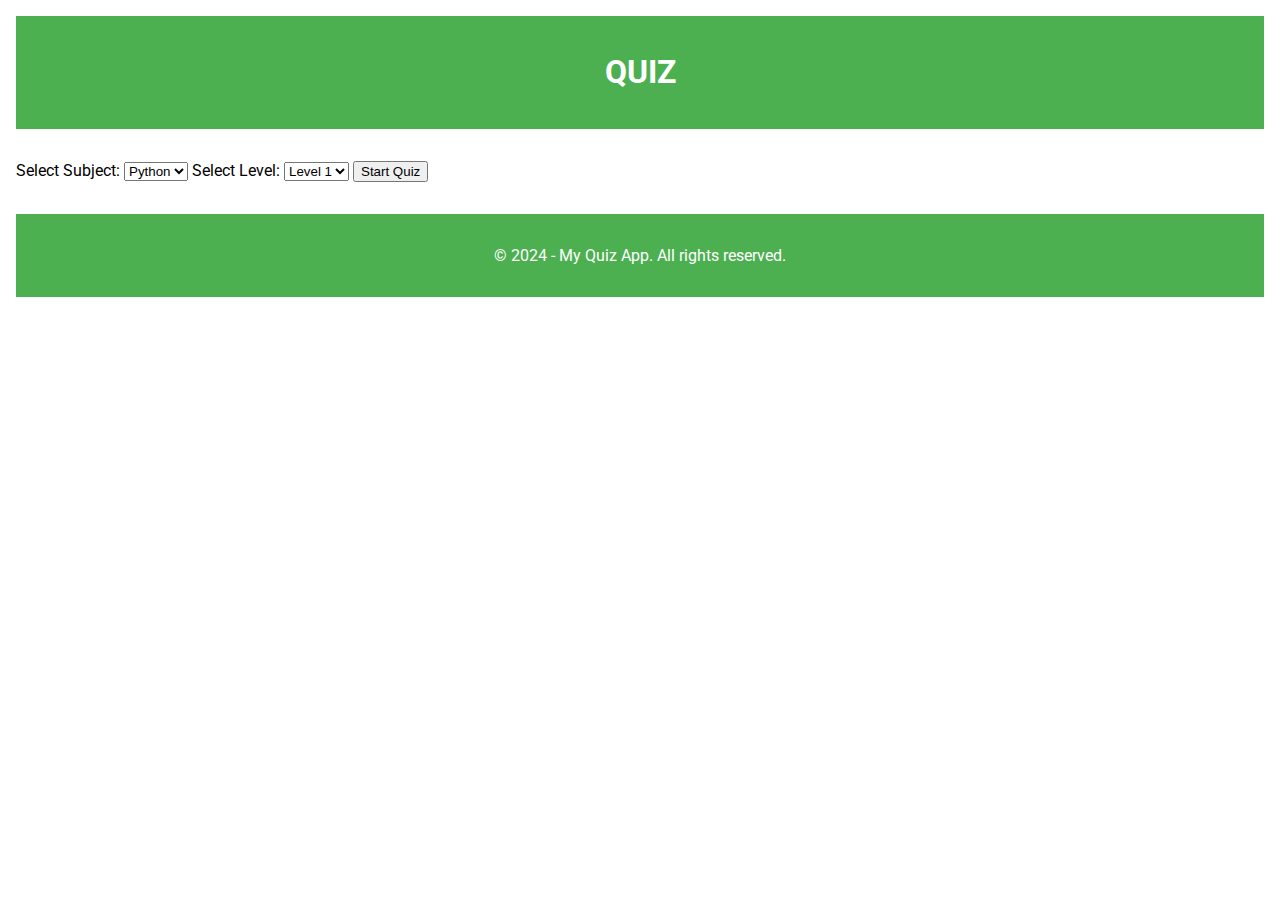
==== quiz.html @ 538883ae "Update quiz.html" ====
<!DOCTYPE html>
<html lang="en">
<head>
    <meta charset="UTF-8">
    <meta name="viewport" content="width=device-width, initial-scale=1.0">
    <title>Quiz</title>
    <style>
    body {
            font-family: 'Roboto', Arial, sans-serif;
            margin: 0;
            padding: 0;
            display: flex;
            flex-direction: column;
            min-height: 100vh;
        }
        header, footer {
            background-color: #4CAF50;
            margin: 1rem;
            color: white;
            padding: 1rem;
            text-align: center;
        }
        main {
            flex-grow: 1;
            display: flex;
            flex-direction: column;
            justify-content: center;
            align-items: center;
            padding: 2rem;
        }
        #timer-score {
            display: none;
            justify-content: space-between;
            width: 100%;
            max-width: 600px;
            margin: 1rem;
            padding: 0.5rem 1rem;
            background-color: #f0f0f0;
            border-radius: 5px;
            font-size: 1.2rem;
        }
        #timer, #score {
            font-weight: bold;
        }
        #quiz-container {
            background-color: #f0f0f0;
            box-shadow: 0px 2px 4px rgba(0, 0, 0, 0.1);
            padding: 2rem;
            margin: 2rem;
            border-radius: 10px;
            width: 100%;
            max-width: 600px;
            display: flex; flex-direction: column; align-items: center;
        }
        .option {
            margin: 0.5rem 0;
            padding: 1rem;
            background-color: #fff;
            border: 1px solid #ddd;
            border-radius: 5px;
            cursor: pointer;
            width: 100%; max-width: 400px;
            font-size: 1.1rem;
        }
        .option:hover {
            background-color: #e0e0e0;
        }
        #result {
            margin-top: 1rem;
            font-weight: bold;
            font-size: 1.2rem;
        }
        #next-btn, #submit-btn, #restart-btn {
            display: none;
            margin: 1rem;
            padding: 0.75rem 1.5rem;
            background-color: #4CAF50;
            color: white;
            border: none;
            border-radius: 10px;
            cursor: pointer;
            width: 100%; max-width: 300px;
            font-size: 1rem;
        }
        #final-result {
            display: none;
            margin: 1rem;
            background-color: #f0f0f0;
            font-weight: bold;
            box-shadow: 0px 2px 4px rgba(0, 0, 0, 0.1);
            padding: 2rem;
            border-radius: 10px;
            width: 100%;
            max-width: 600px;
            display: flex; flex-direction: column; align-items: center;
        }
        input[type="text"] {
            width: 100px;
            padding: 0.5rem;
            margin: 0 0.5rem;
            border: 1px solid #ddd;
            border-radius: 5px;
            font-size: 1rem;
        }
        #progress-bar {
            width: 100%;
            height: 20px;
            margin: 10px 0;
            background-color: #f0f0f0;
            border-radius: 5px;
        }
        #progress-bar-inner {
            height: 100%;
            background-color: #4C50AF;
            width: 0%; /* Initially, the progress is 0% */
            transition: width 0.5s ease;
        }
        #subject-selection {
            display: block;
            margin: 1rem;
            width: 100%;
            max-width: 600px;
        }
        .code-block {
            background-color: #f0f0f0;
            padding: 1rem;
            border-radius: 5px;
            font-family: 'Courier New', monospace;
            white-space: pre-wrap;
            word-wrap: break-word;
        }
    </style>
    <link rel="preconnect" href="https://fonts.googleapis.com">
    <link rel="preconnect" href="https://fonts.gstatic.com" crossorigin>
    <link href="https://fonts.googleapis.com/css2?family=Roboto:wght@400;700&display=swap" rel="stylesheet">
</head>
<body>
    <header>
        <h1>QUIZ</h1>
    </header>
    <div id="subject-selection">
        <label for="subject">Select Subject:</label>
        <select id="subject">
            <option value="history">Python</option>
        </select>
        <label for="level">Select Level:</label>
        <select id="level">
            <option value="easy">Level 1</option>
        </select>

        <button id="start-btn">Start Quiz</button>
    </div>

    <div id="timer-score">
        <div>Score: <span id="score">0</span></div>
        <div>Time: <span id="timer">0</span> seconds</div>
        <div>Total Time: <span id="total-time">0</span> seconds</div>
    </div>
    <div id="quiz-container" style="display: none;">
        <div id="question"></div>
        <div id="options"></div>
        <div id="result"></div>
        <button id="submit-btn">Submit Answer</button>
        <button id="next-btn">Next Question</button>
        <div id="progress-bar">
            <div id="progress-bar-inner"></div>
        </div>
    </div>
    <div id="final-result"></div>
    <button id="restart-btn">Restart Quiz</button>

    <footer>
        <p>&copy; 2024 - My Quiz App. All rights reserved.</p>
    </footer>

    <script>
        const questions = [
            // The code-block in each "question" will be embedded between [CODE] and [STOPCODE]. 
            // The code block will be provided as multiple strings in starting with'@' and ending with '@,@',
            // and all the strings will be embedded in one set of curly brackets. Each string needs to be
            // displayed in new line. If the string needs to have a '@' character, an escape character '\' will
            // be preset to it.
            {
                type: "fill-in-blank",
                question: "83 ka hexadecimal value [BLANK] hai.",
                correctAnswer: "53"
            },
            {
                type: "fill-in-blank",
                question: "75 ka hexadecimal value [BLANK] hai.",
                correctAnswer: "4b"
            },
            {
                type: "fill-in-blank",
                question: "225 ka hexadecimal value [BLANK] hai.",
                correctAnswer: "e1"
            },
            {
                type: "fill-in-blank",
                question: "74 ka hexadecimal value [BLANK] hai.",
                correctAnswer: "4a"
            },
            {
                type: "fill-in-blank",
                question: "190 ka hexadecimal value [BLANK] hai.",
                correctAnswer: "be"
            },
            {
                type: "fill-in-blank",
                question: "131 ka hexadecimal value [BLANK] hai.",
                correctAnswer: "83"
            },
            {
                type: "fill-in-blank",
                question: "193 ka hexadecimal value [BLANK] hai.",
                correctAnswer: "c1"
            },
            {
                type: "fill-in-blank",
                question: "207 ka hexadecimal value [BLANK] hai.",
                correctAnswer: "cf"
            },
            {
                type: "fill-in-blank",
                question: "93 ka hexadecimal value [BLANK] hai.",
                correctAnswer: "5d"
            },
            {
                type: "fill-in-blank",
                question: "109 ka hexadecimal value [BLANK] hai.",
                correctAnswer: "6d"
            },
            {
                type: "fill-in-blank",
                question: "220 ka hexadecimal value [BLANK] hai.",
                correctAnswer: "dc"
            },
            {
                type: "fill-in-blank",
                question: "250 ka hexadecimal value [BLANK] hai.",
                correctAnswer: "fa"
            },
            {
                type: "fill-in-blank",
                question: "155 ka hexadecimal value [BLANK] hai.",
                correctAnswer: "9b"
            },
            {
                type: "fill-in-blank",
                question: "67 ka hexadecimal value [BLANK] hai.",
                correctAnswer: "43"
            },
            {
                type: "fill-in-blank",
                question: "86 ka hexadecimal value [BLANK] hai.",
                correctAnswer: "56"
            },
            {
                type: "fill-in-blank",
                question: "79 ka hexadecimal value [BLANK] hai.",
                correctAnswer: "4f"
            },
            {
                type: "fill-in-blank",
                question: "226 ka hexadecimal value [BLANK] hai.",
                correctAnswer: "e2"
            },
            {
                type: "fill-in-blank",
                question: "242 ka hexadecimal value [BLANK] hai.",
                correctAnswer: "f2"
            },
            {
                type: "fill-in-blank",
                question: "64 ka hexadecimal value [BLANK] hai.",
                correctAnswer: "40"
            },
            {
                type: "fill-in-blank",
                question: "52 ka hexadecimal value [BLANK] hai.",
                correctAnswer: "34"
            },
            {
                type: "fill-in-blank",
                question: "159 ka hexadecimal value [BLANK] hai.",
                correctAnswer: "9f"
            },
            {
                type: "fill-in-blank",
                question: "82 ka hexadecimal value [BLANK] hai.",
                correctAnswer: "52"
            },
            {
                type: "fill-in-blank",
                question: "95 ka hexadecimal value [BLANK] hai.",
                correctAnswer: "5f"
            },
            {
                type: "fill-in-blank",
                question: "162 ka hexadecimal value [BLANK] hai.",
                correctAnswer: "a2"
            },
            {
                type: "fill-in-blank",
                question: "91 ka hexadecimal value [BLANK] hai.",
                correctAnswer: "5b"
            },
            {
                type: "fill-in-blank",
                question: "243 ka hexadecimal value [BLANK] hai.",
                correctAnswer: "f3"
            },
            {
                type: "fill-in-blank",
                question: "50 ka hexadecimal value [BLANK] hai.",
                correctAnswer: "32"
            },
            {
                type: "fill-in-blank",
                question: "168 ka hexadecimal value [BLANK] hai.",
                correctAnswer: "a8"
            },
            {
                type: "fill-in-blank",
                question: "121 ka hexadecimal value [BLANK] hai.",
                correctAnswer: "79"
            },
            {
                type: "fill-in-blank",
                question: "80 ka hexadecimal value [BLANK] hai.",
                correctAnswer: "50"
            },
            {
                type: "fill-in-blank",
                question: "166 ka binary value [BLANK] hai.",
                correctAnswer: "10100110"
            },
            {
                type: "fill-in-blank",
                question: "32 ka binary value [BLANK] hai.",
                correctAnswer: "100000"
            },
            {
                type: "fill-in-blank",
                question: "140 ka binary value [BLANK] hai.",
                correctAnswer: "10001100"
            },
            {
                type: "fill-in-blank",
                question: "145 ka binary value [BLANK] hai.",
                correctAnswer: "10010001"
            },
            {
                type: "fill-in-blank",
                question: "94 ka binary value [BLANK] hai.",
                correctAnswer: "1011110"
            },
            {
                type: "fill-in-blank",
                question: "62 ka binary value [BLANK] hai.",
                correctAnswer: "111110"
            },
            {
                type: "fill-in-blank",
                question: "115 ka binary value [BLANK] hai.",
                correctAnswer: "1110011"
            },
            {
                type: "fill-in-blank",
                question: "85 ka binary value [BLANK] hai.",
                correctAnswer: "1010101"
            },
            {
                type: "fill-in-blank",
                question: "114 ka binary value [BLANK] hai.",
                correctAnswer: "1110010"
            },
            {
                type: "fill-in-blank",
                question: "138 ka binary value [BLANK] hai.",
                correctAnswer: "10001010"
            },
            {
                type: "fill-in-blank",
                question: "49 ka binary value [BLANK] hai.",
                correctAnswer: "110001"
            },
            {
                type: "fill-in-blank",
                question: "143 ka binary value [BLANK] hai.",
                correctAnswer: "10001111"
            },
            {
                type: "fill-in-blank",
                question: "86 ka binary value [BLANK] hai.",
                correctAnswer: "1010110"
            },
            {
                type: "fill-in-blank",
                question: "107 ka binary value [BLANK] hai.",
                correctAnswer: "1101011"
            },
            {
                type: "fill-in-blank",
                question: "123 ka binary value [BLANK] hai.",
                correctAnswer: "1111011"
            },
            {
                type: "fill-in-blank",
                question: "160 ka binary value [BLANK] hai.",
                correctAnswer: "10100000"
            },
            {
                type: "fill-in-blank",
                question: "67 ka binary value [BLANK] hai.",
                correctAnswer: "1000011"
            },
            {
                type: "fill-in-blank",
                question: "175 ka binary value [BLANK] hai.",
                correctAnswer: "10101111"
            },
            {
                type: "fill-in-blank",
                question: "133 ka binary value [BLANK] hai.",
                correctAnswer: "10000101"
            },
            {
                type: "fill-in-blank",
                question: "172 ka binary value [BLANK] hai.",
                correctAnswer: "10101100"
            },
            {
                type: "fill-in-blank",
                question: "157 ka binary value [BLANK] hai.",
                correctAnswer: "10011101"
            },
            {
                type: "fill-in-blank",
                question: "139 ka binary value [BLANK] hai.",
                correctAnswer: "10001011"
            },
            {
                type: "fill-in-blank",
                question: "177 ka binary value [BLANK] hai.",
                correctAnswer: "10110001"
            },
            {
                type: "fill-in-blank",
                question: "54 ka binary value [BLANK] hai.",
                correctAnswer: "110110"
            },
            {
                type: "fill-in-blank",
                question: "169 ka binary value [BLANK] hai.",
                correctAnswer: "10101001"
            },
            {
                type: "fill-in-blank",
                question: "43 ka binary value [BLANK] hai.",
                correctAnswer: "101011"
            },
            {
                type: "fill-in-blank",
                question: "98 ka binary value [BLANK] hai.",
                correctAnswer: "1100010"
            },
            {
                type: "fill-in-blank",
                question: "46 ka binary value [BLANK] hai.",
                correctAnswer: "101110"
            },
            {
                type: "fill-in-blank",
                question: "74 ka binary value [BLANK] hai.",
                correctAnswer: "1001010"
            },
            {
                type: "fill-in-blank",
                question: "48 ka binary value [BLANK] hai.",
                correctAnswer: "110000"
            },
            {
                type: "fill-in-blank",
                question: "37 ka binary value [BLANK] hai.",
                correctAnswer: "100101"
            },
            {
                type: "fill-in-blank",
                question: "41 ka binary value [BLANK] hai.",
                correctAnswer: "101001"
            },
            {
                type: "fill-in-blank",
                question: "44 ka binary value [BLANK] hai.",
                correctAnswer: "101100"
            },
            {
                type: "fill-in-blank",
                question: "171 ka binary value [BLANK] hai.",
                correctAnswer: "10101011"
            },
            {
                type: "fill-in-blank",
                question: "129 ka binary value [BLANK] hai.",
                correctAnswer: "10000001"
            },
            {
                type: "fill-in-blank",
                question: "126 ka binary value [BLANK] hai.",
                correctAnswer: "1111110"
            },
            {
                type: "fill-in-blank",
                question: "63 ka binary value [BLANK] hai.",
                correctAnswer: "111111"
            },
            {
                type: "fill-in-blank",
                question: "179 ka binary value [BLANK] hai.",
                correctAnswer: "10110011"
            },
            {
                type: "fill-in-blank",
                question: "150 ka binary value [BLANK] hai.",
                correctAnswer: "10010110"
            },
            {
                type: "fill-in-blank",
                question: "117 ka binary value [BLANK] hai.",
                correctAnswer: "1110101"
            },
            {
                type: "fill-in-blank",
                question: "125 ka binary value [BLANK] hai.",
                correctAnswer: "1111101"
            },
            {
                type: "fill-in-blank",
                question: "104 ka binary value [BLANK] hai.",
                correctAnswer: "1101000"
            },
            {
                type: "fill-in-blank",
                question: "36 ka binary value [BLANK] hai.",
                correctAnswer: "100100"
            },
            {
                type: "fill-in-blank",
                question: "95 ka binary value [BLANK] hai.",
                correctAnswer: "1011111"
            },
            {
                type: "fill-in-blank",
                question: "80 ka binary value [BLANK] hai.",
                correctAnswer: "1010000"
            },
            {
                type: "fill-in-blank",
                question: "70 ka binary value [BLANK] hai.",
                correctAnswer: "1000110"
            },
            {
                type: "fill-in-blank",
                question: "82 ka binary value [BLANK] hai.",
                correctAnswer: "1010010"
            },
            {
                type: "fill-in-blank",
                question: "119 ka binary value [BLANK] hai.",
                correctAnswer: "1110111"
            },
            {
                type: "fill-in-blank",
                question: "170 ka binary value [BLANK] hai.",
                correctAnswer: "10101010"
            },
            {
                type: "fill-in-blank",
                question: "87 ka binary value [BLANK] hai.",
                correctAnswer: "1010111"
            },
            {
                type: "fill-in-blank",
                question: "64 % 9 * 2 = [BLANK]",
                correctAnswer: "2"
            },
            {
                type: "fill-in-blank",
                question: "18 // 7 * 18 - 7 = [BLANK]",
                correctAnswer: "29"
            },
            {
                type: "fill-in-blank",
                question: "49 % 8 - 2 = [BLANK]",
                correctAnswer: "-1"
            },
            {
                type: "fill-in-blank",
                question: "80 - 6 * 7 = [BLANK]",
                correctAnswer: "38"
            },
            {
                type: "fill-in-blank",
                question: "13 + 3 * 5 - 6 = [BLANK]",
                correctAnswer: "22"
            },
            {
                type: "fill-in-blank",
                question: "6 / 4 - 5 * 1 + 6 = [BLANK]",
                correctAnswer: "2.5"
            },
            {
                type: "fill-in-blank",
                question: "9 % 1 - 2 / 5 = [BLANK]",
                correctAnswer: "-0.4"
            },
            {
                type: "fill-in-blank",
                question: "7 - 7 % 9 // 2 - 9 = [BLANK]",
                correctAnswer: "-5"
            },
            {
                type: "fill-in-blank",
                question: "9 + 1 // 4 + 4 = [BLANK]",
                correctAnswer: "13"
            },
            {
                type: "fill-in-blank",
                question: "2 % 1 / 3 - 1 - 1 = [BLANK]",
                correctAnswer: "-2.0"
            },
            {
                type: "fill-in-blank",
                question: "10 - 4 // 4 ** 8 = [BLANK]",
                correctAnswer: "10"
            },
            {
                type: "fill-in-blank",
                question: "10 // 1 ** 1 // 9 = [BLANK]",
                correctAnswer: "1"
            },
            {
                type: "fill-in-blank",
                question: "7 / 7 + 5 / 8 = [BLANK]",
                correctAnswer: "1.625"
            },
            {
                type: "fill-in-blank",
                question: "4 + 8 + 4 - 8 * 1 = [BLANK]",
                correctAnswer: "8"
            },
            {
                type: "fill-in-blank",
                question: "8 / 4 % 5 * 2 = [BLANK]",
                correctAnswer: "4.0"
            },
            {
                type: "fill-in-blank",
                question: "10 // 1 // 3 + 1 = [BLANK]",
                correctAnswer: "4"
            },
            {
                type: "fill-in-blank",
                question: "2 + 6 * 5 / 8 = [BLANK]",
                correctAnswer: "5.75"
            },
            {
                type: "fill-in-blank",
                question: "8 - 7 ** 4 // 10 - 7 = [BLANK]",
                correctAnswer: "-239"
            },
            {
                type: "fill-in-blank",
                question: "7 - 4 // 5 + 6 = [BLANK]",
                correctAnswer: "13"
            },
            {
                type: "fill-in-blank",
                question: "1 // 4 / 9 % 3 - 1 = [BLANK]",
                correctAnswer: "-1.0"
            },
            {
                type: "fill-in-blank",
                question: "4 // 5 * 8 - 1 = [BLANK]",
                correctAnswer: "-1"
            },
            {
                type: "fill-in-blank",
                question: "1 + 6 % 10 * 4 = [BLANK]",
                correctAnswer: "25"
            },
            {
                type: "fill-in-blank",
                question: "5 % 1 - 3 + 1 = [BLANK]",
                correctAnswer: "-2"
            },
            {
                type: "fill-in-blank",
                question: "6 / 10 % 1 % 8 = [BLANK]",
                correctAnswer: "0.6"
            },
            {
                type: "fill-in-blank",
                question: "4 + 7 / 2 ** 1 = [BLANK]",
                correctAnswer: "7.5"
            },
            {
                type: "fill-in-blank",
                question: "4 + 2 - 6 + 2 = [BLANK]",
                correctAnswer: "2"
            },
            {
                type: "fill-in-blank",
                question: "10 * 3 - 8 + 6 % 10 = [BLANK]",
                correctAnswer: "28"
            },
            {
                type: "fill-in-blank",
                question: "4 + 1 + 1 % 2 + 6 = [BLANK]",
                correctAnswer: "12"
            },
            {
                type: "fill-in-blank",
                question: "7 - 9 // 2 ** 1 + 4 = [BLANK]",
                correctAnswer: "7"
            },
            {
                type: "fill-in-blank",
                question: "7 ** 1 // 2 * 3 = [BLANK]",
                correctAnswer: "9"
            },
            {
                type: "fill-in-blank",
                question: "10 / 9 ** 9 // 1 = [BLANK]",
                correctAnswer: "0.0"
            },
            {
                type: "fill-in-blank",
                question: "2 / 4 / 1 * 1 = [BLANK]",
                correctAnswer: "0.5"
            },
            {
                type: "fill-in-blank",
                question: "1 * 5 / 10 % 8 % 3 = [BLANK]",
                correctAnswer: "0.5"
            },
            {
                type: "fill-in-blank",
                question: "1 ** 3 + 6 ** 2 // 6 = [BLANK]",
                correctAnswer: "7"
            },
            {
                type: "fill-in-blank",
                question: "7 - 6 + 5 * 6 // 2 = [BLANK]",
                correctAnswer: "16"
            },
            {
                type: "fill-in-blank",
                question: "7 // 4 + 6 // 3 - 10 = [BLANK]",
                correctAnswer: "-7"
            },
            {
                type: "fill-in-blank",
                question: "4 % 6 - 1 * 10 = [BLANK]",
                correctAnswer: "-6"
            },
            {
                type: "fill-in-blank",
                question: "1 // 8 // 6 + 3 % 6 = [BLANK]",
                correctAnswer: "3"
            },
            {
                type: "fill-in-blank",
                question: "8 * 1 // 3 + 2 = [BLANK]",
                correctAnswer: "4"
            },
            {
                type: "fill-in-blank",
                question: "10 * 8 // 4 // 9 + 1 = [BLANK]",
                correctAnswer: "3"
            },
            {
                type: "fill-in-blank",
                question: "7 - 2 - 5 + 2 / 8 = [BLANK]",
                correctAnswer: "0.25"
            },
            {
                type: "fill-in-blank",
                question: "2 - 9 // 4 / 2 % 5 = [BLANK]",
                correctAnswer: "1.0"
            },
            {
                type: "fill-in-blank",
                question: "1 // 9 - 1 // 4 ** 6 = [BLANK]",
                correctAnswer: "0"
            },
            // {
            //     "type": "paragraph-fill-in-blank",
            //     "question": 'For the code to print the output as shown below fill in the blank.[CODE]{ \
            //         @for k in  !srange!e( !s10!e, 66, !s5!e):@,@ \
            //         @    !sprint(k)!e@,@ \
            //         @@,@ \
            //         @@,@ \
            //         @OUTPUT:@,@ \
            //         @10@,@ \
            //         @15@,@ \
            //         @20@,@ \
            //         @...@,@ \
            //         @60@,@ \
            //         @65@,@ \
            //     }[STOPCODE]'
            // },
            // {
            //     type: "multiple-choice",
            //     question: "123 ka binary value kya hai?",
            //     options: ["1111011", "1110111", "1111111", "1111101"],
            //     correctAnswer: 0
            // },
            // {
            //     "type": "paragraph-fill-in-blank",
            //     "question": 'Fill in the blank in the code below, so that the block of code will print "Hello World!"[CODE]{ \
            //         @!sprint!e("!sHello!e !sWorld!!e")@,@ \
            //     }[STOPCODE]'
            // },
            // {
            //     "type": "paragraph-fill-in-blank",
            //     "question": 'Fill in the blank in the code below, so that the block of code will print multiples of 5 from 10 to 65.[CODE]{ \
            //         @for k in !srange!e(!s10!e, 66, !s5!e):@,@ \
            //         @    print(k)@,@ \
            //     }[STOPCODE]'
            // },
        ];

        let currentQuestion = -1;
        let totalScore = 0;
        let totalTime = 0;
        let timer = 0;
        let timerInterval;
        let totalTimerInterval;
        let randomQuestions;
        const numQuestions = 15;

        const questionEl = document.getElementById("question");
        const optionsEl = document.getElementById("options");
        const resultEl = document.getElementById("result");
        const nextBtn = document.getElementById("next-btn");
        const submitBtn = document.getElementById("submit-btn");
        const timerEl = document.getElementById("timer");
        const scoreEl = document.getElementById("score");
        const quizContainerEl = document.getElementById("quiz-container");
        const restartBtn = document.getElementById("restart-btn");

        function startTimer() {
            timerInterval = setInterval(() => {
                timer++;
                updateTimer();
            }, 1000);
        }

        function stopTimer() {
            clearInterval(timerInterval);
            // Update progress bar
            const progressPercentage = (currentQuestion + 1) / randomQuestions.length * 100;
            document.getElementById("progress-bar-inner").style.width = progressPercentage + "%";
        }

        function updateTimer() {
            const timerEl = document.getElementById("timer");
            timerEl.textContent = timer;
            document.getElementById("total-time").textContent = totalTime;
        }

        function updateScore(correct) {
            const scoreEl = document.getElementById("score");
            if (correct) {
                let score = 10 - Math.max(0, Math.ceil((timer - 10) / 3));
                totalScore += score;
            } else {
                totalScore += 0;
            }
            scoreEl.textContent = totalScore;
        }

        function loadQuestion() {
            const subject = document.getElementById("subject").value;
            const level = document.getElementById("level").value;
            //const questionsFile = `questions-${subject}-${level}.json`; // Adjust the file naming convention as needed

            const question = randomQuestions[currentQuestion];

            optionsEl.innerHTML = "";
            resultEl.textContent = "";
            nextBtn.style.display = "none";
            submitBtn.style.display = "none";

            if (question.type === "multiple-choice") {
                questionEl.textContent = question.question;
                question.options.forEach((option, index) => {
                    const button = document.createElement("div");
                    button.className = "option";
                    button.textContent = option;
                    button.onclick = () => checkMultipleChoiceAnswer(index);
                    optionsEl.appendChild(button);
                });
            } else if (question.type === "fill-in-blank") {
                const parts = question.question.split("[BLANK]");
                questionEl.innerHTML = parts[0] + '<input type="text" id="fill-in-answer">' + parts[1];
                submitBtn.style.display = "block";
                submitBtn.onclick = checkFillInBlankAnswer;
            } else if (question.type === "paragraph-fill-in-blank") {
                const paragraph = question.question;
                const parts = paragraph.split("[CODE]");
                const textBeforeCode = parts[0];
                const codeBlockParts = parts[1].split("[STOPCODE]");
                let codeBlock = codeBlockParts[0];
                let hiddenText;

                // Parse the code block
                codeBlock = codeBlock.trim().slice(1, -1); // Remove curly braces
                console.log("codeBlock="+codeBlock)

                // Find all parts between !s and !e
                const hiddenParts = [];
                const regex = /!s(.*?)!e/g;
                const matches = [...codeBlock.matchAll(regex)];
                console.log("matches="+matches+",\n    length = "+matches.length);
                if (matches.length > 0) {
                    // Randomly select one of the hidden parts
                    const randomIndex = Math.floor(Math.random() * matches.length);
                    hiddenText = matches[randomIndex][1];
                    console.log("randomIndex="+randomIndex)
                    codeBlock = codeBlock.replace(matches[randomIndex][0], "[BLANK]");
                    console.log("hiddenText="+hiddenText)
                }
                matches.forEach(match => {
                    codeBlock = codeBlock.replace(match[0],match[1])
                });
                console.log("codeBlock="+codeBlock)
                const blankParts = codeBlock.split("[BLANK]");
                codeBlock = blankParts[0] + '<input type="text" id="fill-in-answer">' + blankParts[1];

                const modifiedCodeLines = codeBlock.split('@,@').map(line => {
                    return line.trim().replace(/^@|@$/g, '').replace(/\\@/g, '@');
                });
                console.log("modifiedCodeLines="+modifiedCodeLines)

                if (matches.length > 0) {
                    const codeHtml = modifiedCodeLines.join('<br>');

                    questionEl.innerHTML = `${textBeforeCode}<br><div class="code-block">${codeHtml}</div>`;
                    submitBtn.style.display = "block";

                    submitBtn.onclick = () => {
                        const userAnswer = document.getElementById("fill-in-answer").value.trim();
                        const correctAnswer = hiddenText.trim();

                        if (userAnswer === correctAnswer) {
                            resultEl.textContent = "Correct!";
                        } else {
                            resultEl.textContent = `Incorrect. The correct answer is: ${hiddenText}`;
                        }

                        document.getElementById("fill-in-answer").disabled = true;
                        submitBtn.style.display = "none";

                        const isCorrect = userAnswer === correctAnswer;
                        updateScore(isCorrect);
                        stopTimer();
                        nextBtn.style.display = "block";
                    };
                }
            }

            if (currentQuestion < randomQuestions.length) {
                // Add the "active" class to trigger the animation
                quizContainerEl.classList.add("active");
            }

            startTimer();
        }

        function checkMultipleChoiceAnswer(selectedIndex) {
            const question = randomQuestions[currentQuestion];
            const options = optionsEl.children;
            
            for (let i = 0; i < options.length; i++) {
                options[i].style.pointerEvents = "none";
                if (i === question.correctAnswer) {
                    options[i].style.backgroundColor = "#90EE90";
                } else if (i === selectedIndex) {
                    options[i].style.backgroundColor = "#FFA07A";
                }
            }

            if (selectedIndex === question.correctAnswer) {
                resultEl.textContent = "Correct!";
            } else {
                resultEl.textContent = "Incorrect. The correct answer is: " + question.options[question.correctAnswer];
            }

            const isCorrect = selectedIndex === question.correctAnswer;
            updateScore(isCorrect);
            stopTimer();
            nextBtn.style.display = "block";
        }

        function checkFillInBlankAnswer() {
            const question = randomQuestions[currentQuestion];
            const userAnswer = document.getElementById("fill-in-answer").value.trim().toLowerCase();
            const correctAnswer = question.correctAnswer.toLowerCase();

            if (userAnswer === correctAnswer) {
                resultEl.textContent = "Correct!";
            } else {
                resultEl.textContent = `Incorrect. The correct answer is: ${question.correctAnswer}`;
            }

            document.getElementById("fill-in-answer").disabled = true;
            submitBtn.style.display = "none";

            const isCorrect = userAnswer.toLowerCase() === correctAnswer.toLowerCase();
            updateScore(isCorrect);
            stopTimer();
            nextBtn.style.display = "block";
        }

        function shuffleArray(array) {
            for (let i = array.length - 1; i > 0; i--) {
                const j = Math.floor(Math.random() * (i + 1));
                [array[i], array[j]] = [array[j], array[i]];
            }
        }

        nextBtn.onclick = () => {
            // Remove the "active" class before loading the next question
            quizContainerEl.classList.remove("active");

            currentQuestion++;
            timer = 0;
            if (currentQuestion < numQuestions) {
                loadQuestion();
            } else {
                clearInterval(totalTimerInterval);
                questionEl.textContent = "Quiz completed!";
                optionsEl.innerHTML = "";
                document.getElementById("final-result").textContent = `Your final score is ${totalScore} out of ${randomQuestions.length * 10}. It took you ${totalTime} seconds to complete the quiz.`;
                document.getElementById("final-result").style.display = "block";
                nextBtn.style.display = "none";
                submitBtn.style.display = "none";
                quizContainerEl.style.display = "none";

                restartBtn.style.display = "block";
                restartBtn.onclick = restartQuiz;
            }
        };

        function restartQuiz() {
            totalScore = 0;
            totalTime = 0;
            shuffleArray(questions);
            // Select the first 'numQuestions' questions of the shuffled Questions.
            randomQuestions = questions.slice(0, numQuestions);
            document.getElementById("subject-selection").style.display = "block";
            document.getElementById("final-result").style.display = "none";
            restartBtn.style.display = "none";
            currentQuestion = 0;
            stopTimer();
            document.getElementById("timer-score").style.display = "none";
        }

        document.getElementById("start-btn").addEventListener("click", () => {
            document.getElementById("timer-score").style.display = "flex";
            document.getElementById("subject-selection").style.display = "none";
            quizContainerEl.style.display = "block";
            totalTimerInterval = setInterval(() => {
                totalTime++;
                updateTimer();
            }, 1000);
            loadQuestion();
        });

        restartQuiz();
    </script>
</body>
</html>
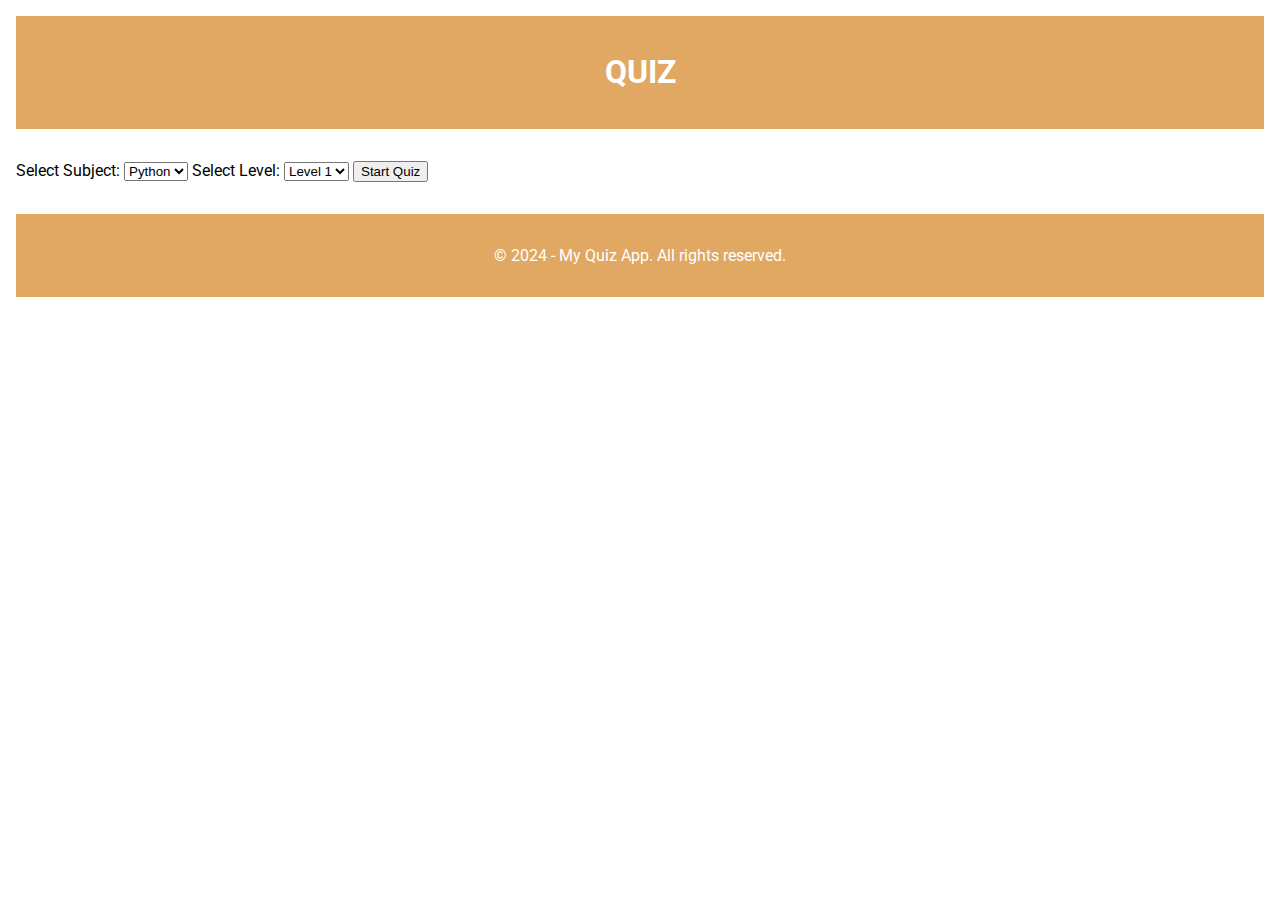
==== commit f228b6f6: "Update quiz.html" ====
--- a/quiz.html
+++ b/quiz.html
@@ -14,7 +14,7 @@
             min-height: 100vh;
         }
         header, footer {
-            background-color: #4CAF50;
+            background-color: #e0a863;
             margin: 1rem;
             color: white;
             padding: 1rem;
@@ -874,7 +874,19 @@
         function updateScore(correct) {
             const scoreEl = document.getElementById("score");
             if (correct) {
-                let score = 10 - Math.max(0, Math.ceil((timer - 10) / 3));
+                const score_reducer_rate = 10;
+                let score = 10;
+                if(timer < 11) {
+                    console.log('timer = '+timer+'; timer < 11  = '+score)
+                    score = 10;
+                } else {
+                    score = 10 - Math.ceil((timer - 10) / score_reducer_rate);
+                    if (score < 1) {
+                        score = 1;
+                    }
+                    console.log('timer = '+timer+'; else = '+score)
+                }
+                //let score = 10 - Math.max(1, Math.floor((timer - 10) / 1));
                 totalScore += score;
             } else {
                 totalScore += 0;
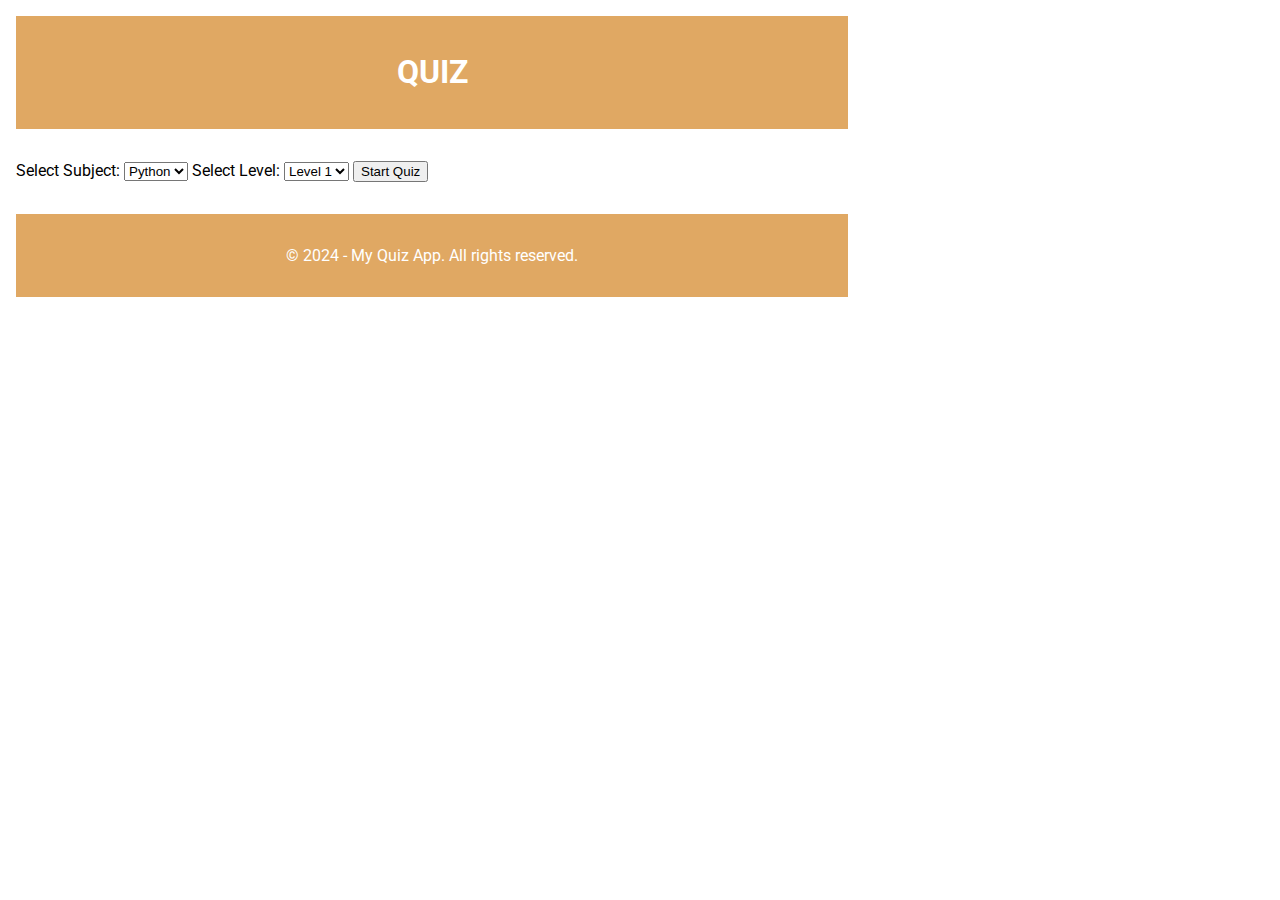
==== commit d8887b9a: "Update quiz.html" ====
--- a/quiz.html
+++ b/quiz.html
@@ -19,6 +19,7 @@
             color: white;
             padding: 1rem;
             text-align: center;
+            max-width: 800px;
         }
         main {
             flex-grow: 1;
@@ -74,7 +75,7 @@
             display: none;
             margin: 1rem;
             padding: 0.75rem 1.5rem;
-            background-color: #4CAF50;
+            background-color: #e0a863;
             color: white;
             border: none;
             border-radius: 10px;
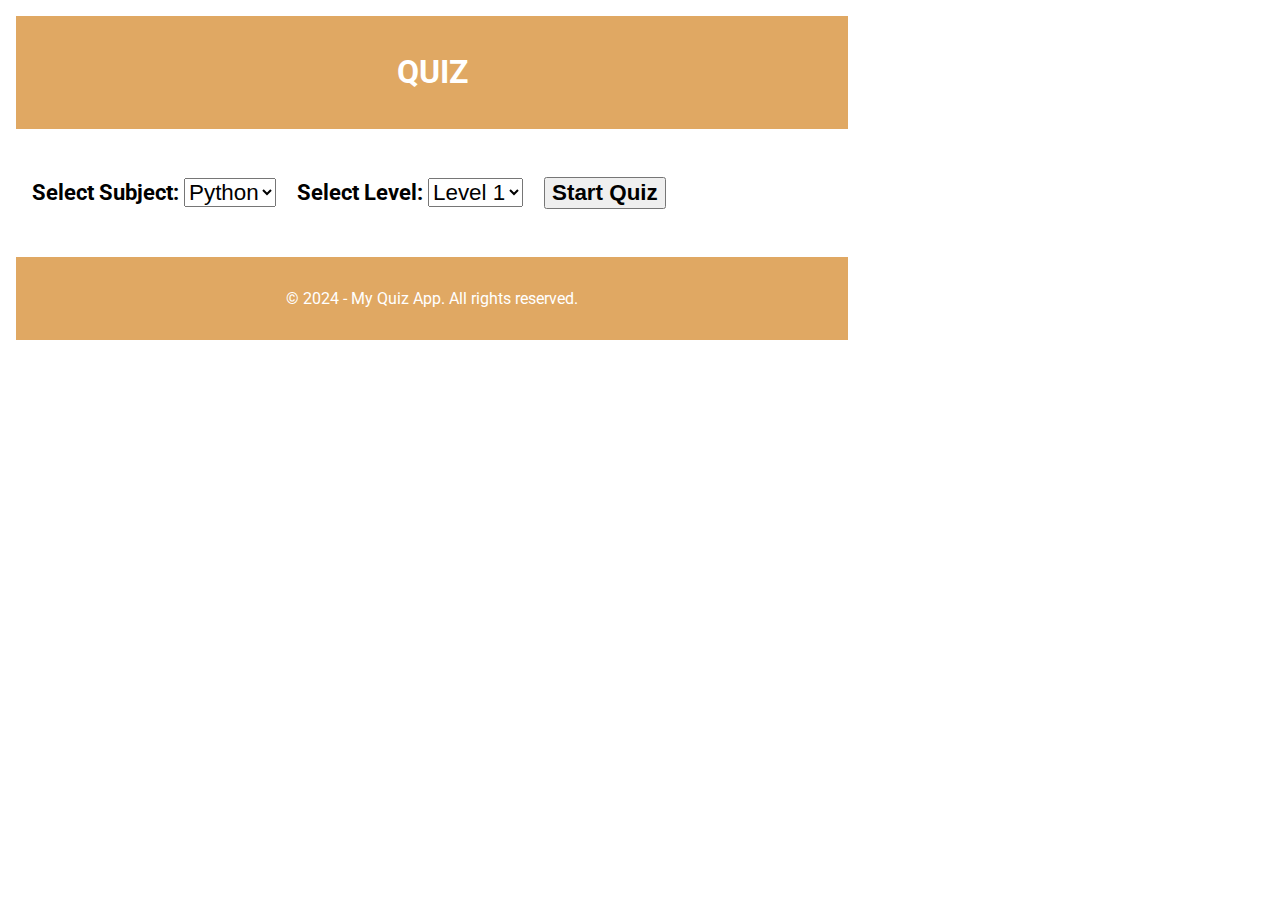
==== commit da916bb1: "Update quiz.html" ====
--- a/quiz.html
+++ b/quiz.html
@@ -118,9 +118,17 @@
         }
         #subject-selection {
             display: block;
+            font-size: 1.4rem;
             margin: 1rem;
             width: 100%;
-            max-width: 600px;
+            max-width: 800px;
+        }
+        #subject, #level {
+            font-size: 1.4rem;
+        }
+        #start-btn {
+            font-size: 1.4rem;
+            margin: 1rem;
         }
         .code-block {
             background-color: #f0f0f0;
@@ -140,16 +148,16 @@
         <h1>QUIZ</h1>
     </header>
     <div id="subject-selection">
-        <label for="subject">Select Subject:</label>
-        <select id="subject">
-            <option value="history">Python</option>
-        </select>
-        <label for="level">Select Level:</label>
-        <select id="level">
-            <option value="easy">Level 1</option>
-        </select>
-
-        <button id="start-btn">Start Quiz</button>
+            <label for="subject" style="margin-left: 1rem;"><B>Select Subject:</B></label>
+            <select id="subject">
+                <option value="python">Python</option>
+            </select>
+            <label for="level" style="margin-left: 1rem;"><B>Select Level:</B></label>
+            <select id="level">
+                <option value="level1">Level 1</option>
+            </select>
+
+        <button id="start-btn" style="margin-left: 1rem;"><B>Start Quiz</B></button>
     </div>
 
     <div id="timer-score">
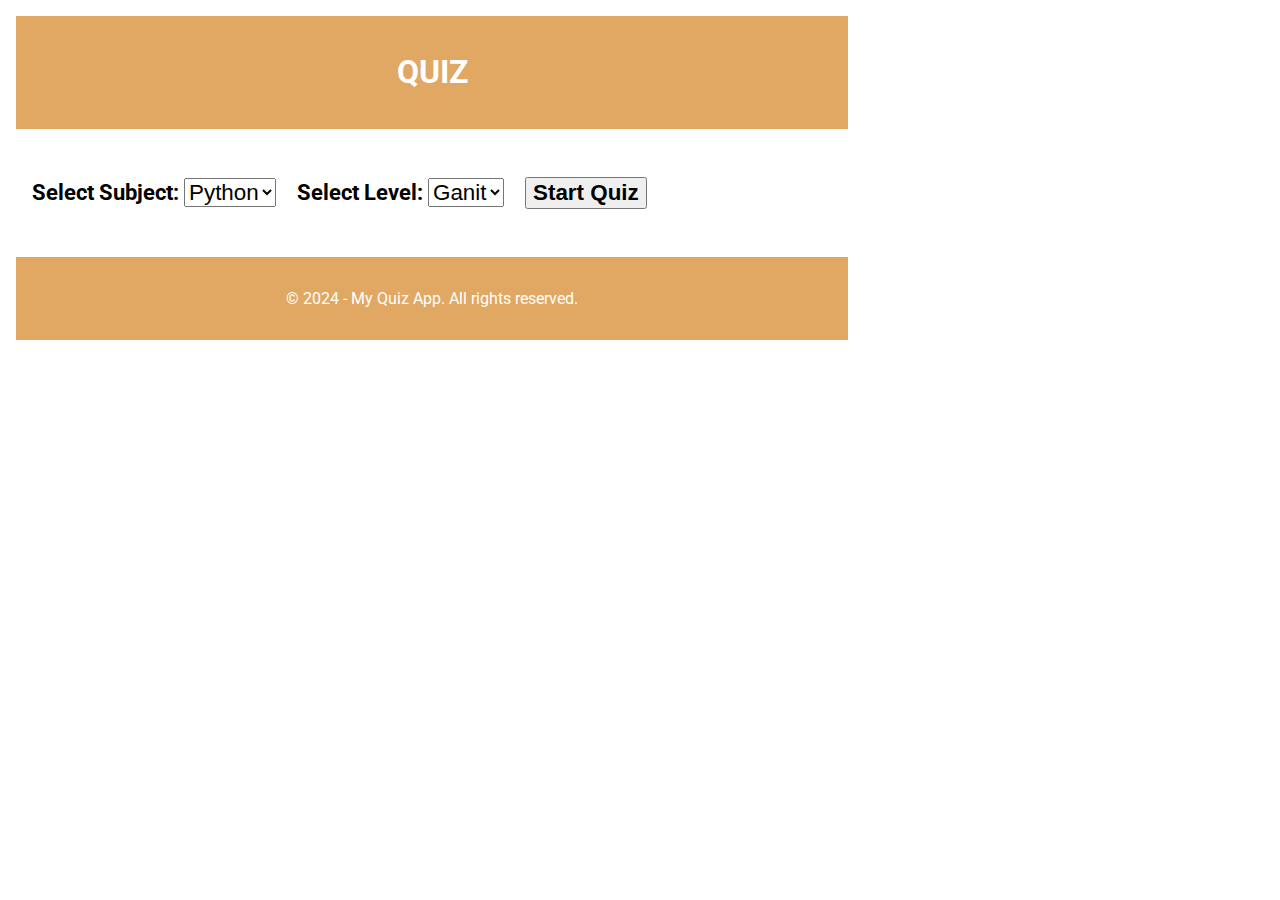
==== commit 52a1d376: "Update quiz.html" ====
--- a/quiz.html
+++ b/quiz.html
@@ -154,7 +154,7 @@
             </select>
             <label for="level" style="margin-left: 1rem;"><B>Select Level:</B></label>
             <select id="level">
-                <option value="level1">Level 1</option>
+                <option value="level-ganit">Ganit</option>
             </select>
 
         <button id="start-btn" style="margin-left: 1rem;"><B>Start Quiz</B></button>
